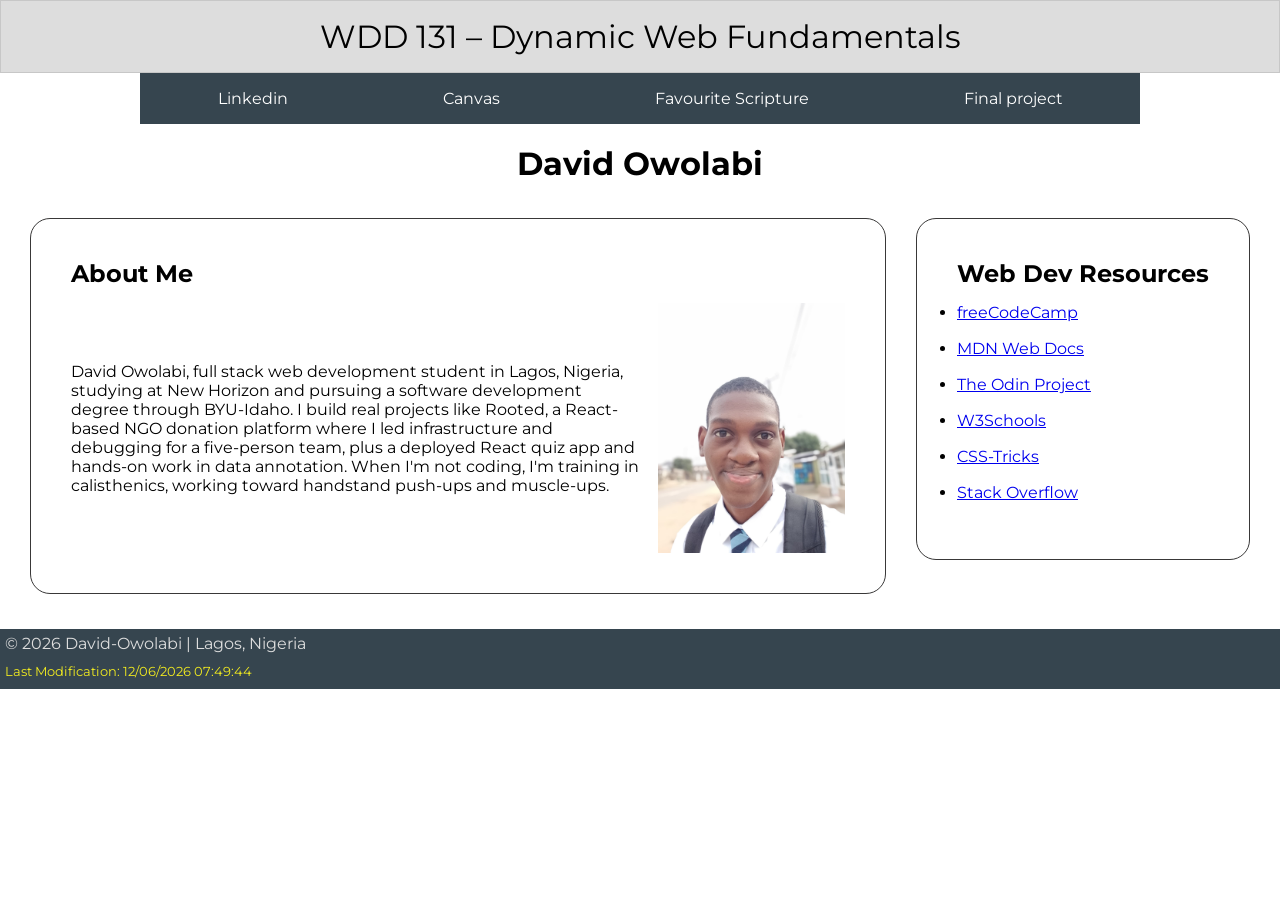
==== index.html @ bac99530 "Add initial HTML structure, JavaScript for date handling, and base CSS styles - Created index.html w" ====
<!doctype html>
<html lang="en">
  <head>
    <meta charset="UTF-8" />
    <meta name="viewport" content="width=device-width, initial-scale=1.0" />
    <meta
      name="description"
      content="WDD 131 – Dynamic Web Fundamentals | David Owolabi| This is a school profile webpage of David Owolabi"
    />
    <meta name="author" content="David Owolabi" />
    <link rel="stylesheet" href="styles/base.css" />
    <title>WDD 131 – Dynamic Web Fundamentals | David Owolabi</title>
    <script src="scripts/getdates.js" defer></script>
  </head>
  <body>
    <header>
      <span id="course-title">WDD 131 – Dynamic Web Fundamentals</span>
      <nav>
        <ul>
          <li><a href="www.linkedin.com/in/davidowolabi2">Linkedin</a></li>
          <li><a href="https://byupw.instructure.com/.">Canvas</a></li>
          <li>
            <a
              href="https://www.churchofjesuschrist.org/study/scriptures/nt/philip/4?lang=eng&id=p19#p19"
              >Favourite Scripture</a
            >
          </li>
          <li><a href="#">Final project</a></li>
        </ul>
      </nav>
    </header>
    <main>
      <h1>David Owolabi</h1>
      <div class="container">
        <section class="card about-me">
          <h2>About Me</h2>
          <div class="about-me-container">
            <p>
              David Owolabi, full stack web development student in Lagos,
              Nigeria, studying at New Horizon and pursuing a software
              development degree through BYU-Idaho. I build real projects like
              Rooted, a React-based NGO donation platform where I led
              infrastructure and debugging for a five-person team, plus a
              deployed React quiz app and hands-on work in data annotation. When
              I'm not coding, I'm training in calisthenics, working toward
              handstand push-ups and muscle-ups.
            </p>
            <img
              src="images/profile-image.jpg"
              alt="an image of a young man"
              height="250px"
            />
          </div>
        </section>
        <section class="card resources">
          <h2>Web Dev Resources</h2>
          <ul>
            <li><a href="freecodecamp.org">freeCodeCamp</a></li>
            <li><a href="mozilla.org">MDN Web Docs</a></li>
            <li><a href="theodinproject.com">The Odin Project</a></li>
            <li><a href="w3schools.com">W3Schools</a></li>
            <li><a href="https://css-tricks.com">CSS-Tricks</a></li>
            <li><a href="https://stackoverflow.com">Stack Overflow</a></li>
          </ul>
        </section>
      </div>
    </main>
    <footer>
      <p>
        <span id="current-year"></span>
        David-Owolabi | Lagos, Nigeria
      </p>
      <p id="lastModified"></p>
    </footer>
  </body>
</html>
---- styles/base.css ----
@import url("https://fonts.googleapis.com/css2?family=Montserrat&display=swap");
* {
  margin: 0;
  padding: 0;
  box-sizing: border-box;
}

body {
  font-family: "Montserrat", sans-serif;
}

#course-title {
  display: block;
  background-color: #ddd;
  padding: 1rem;
  border: 1px solid rgb(0 0 0 / 10%);
  font-size: 2rem;
  text-align: center;
}

nav {
  background-color: #36454f;
  margin: 0 auto;
  max-width: 1000px;
}
nav ul {
  list-style-type: none;
  display: flex;
  justify-content: space-around;
}

nav a {
  display: block;
  color: #fff;
  text-align: center;
  padding: 1rem;
  text-decoration: none;
}
nav a:hover {
  text-decoration: underline;
}

main {
  width: 100%;
  padding: 20px 15px;
}

h1 {
  text-align: center;
  margin-bottom: 20px;
}

h2{
    margin-bottom: 15px;
}

.container {
  display: grid;
  grid-template: auto 1fr;
}



.card {
  border: 1px solid rgb(57, 56, 56);
  border-radius: 20px;
  margin: 15px;
  padding: 40px;
}

.about-me-container{
    display: flex;
    align-items: center; 
    gap: 16px;
}

.about-me {
  grid-row: 1/3;
}
.resources {
  grid-row: 1/2;
}
.resources ul li{
  margin-bottom: 17px; 
}

footer{
    /* display: flex; */
    justify-items: center;
    background-color: #36454f;
    color: #ddd;
    height: 60px;
}

footer p{
    padding: 5px ;
}

#lastModified{
    color: rgb(244, 237, 31);
    font-size: small;
}
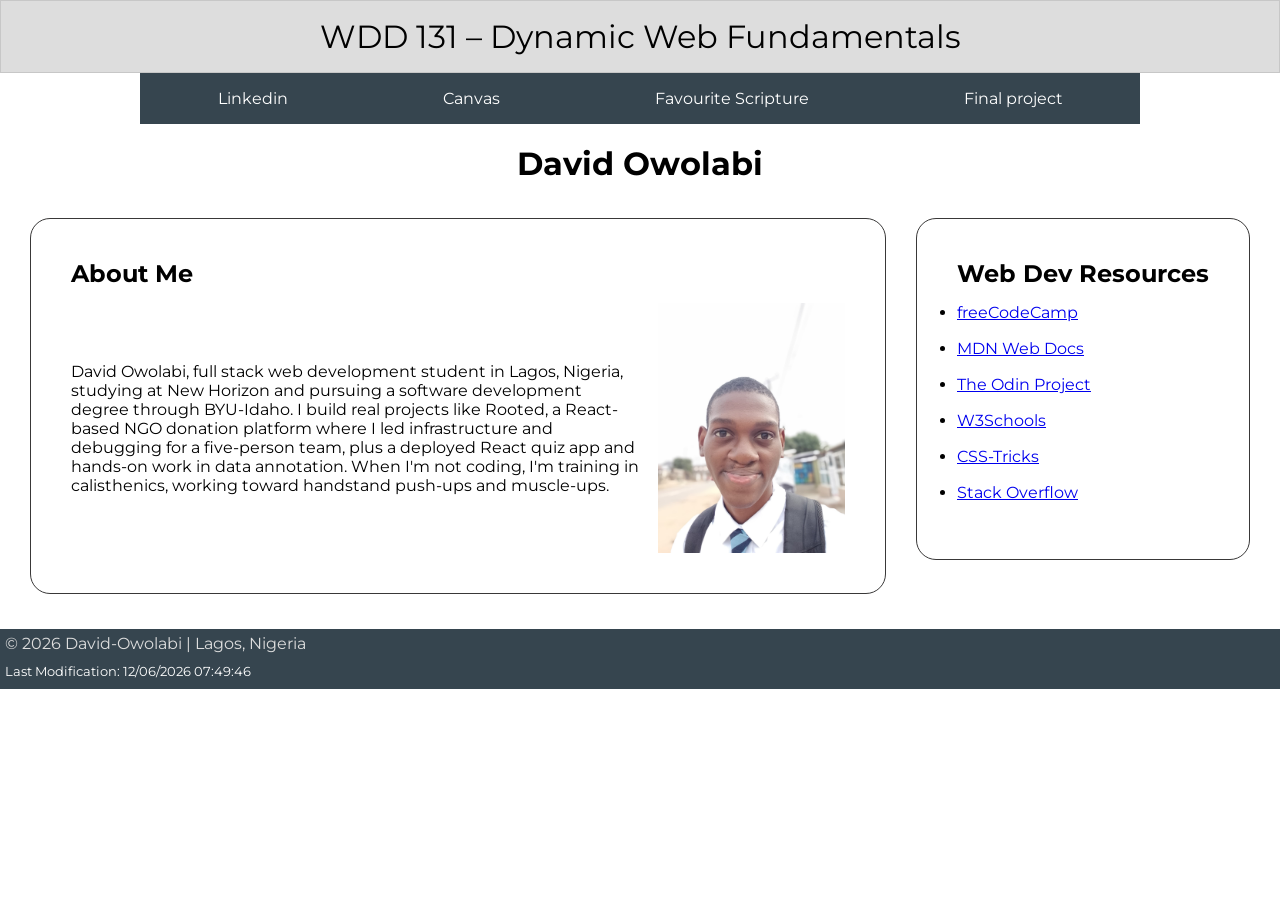
==== commit 78be8970: "Fix image height attribute in profile section" ====
--- a/index.html
+++ b/index.html
@@ -48,7 +48,7 @@
             <img
               src="images/profile-image.jpg"
               alt="an image of a young man"
-              height="250px"
+              height="250"
             />
           </div>
         </section>
--- a/styles/base.css
+++ b/styles/base.css
@@ -31,7 +31,7 @@
 
 nav a {
   display: block;
-  color: #fff;
+  color: white;
   text-align: center;
   padding: 1rem;
   text-decoration: none;
@@ -97,6 +97,6 @@
 }
 
 #lastModified{
-    color: rgb(244, 237, 31);
+    color: white;
     font-size: small;
 }
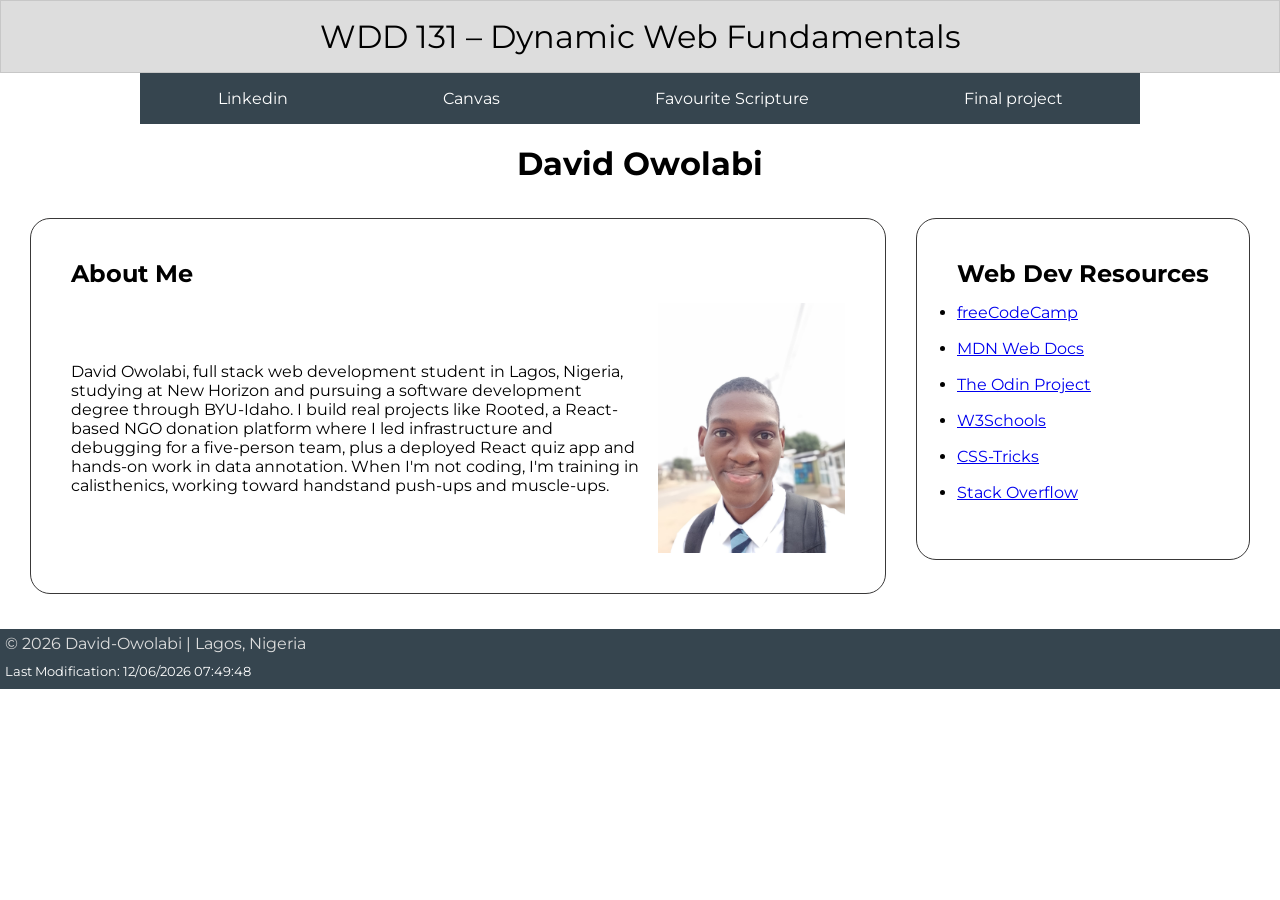
==== commit 28f50e0f: "Add Google Fonts and update CSS for improved typography" ====
--- a/index.html
+++ b/index.html
@@ -9,6 +9,12 @@
     />
     <meta name="author" content="David Owolabi" />
     <link rel="stylesheet" href="styles/base.css" />
+    <link rel="preconnect" href="https://fonts.googleapis.com" />
+    <link rel="preconnect" href="https://fonts.gstatic.com" crossorigin />
+    <link
+      href="https://fonts.googleapis.com/css2?family=Montserrat&display=swap"
+      rel="stylesheet"
+    />
     <title>WDD 131 – Dynamic Web Fundamentals | David Owolabi</title>
     <script src="scripts/getdates.js" defer></script>
   </head>
--- a/styles/base.css
+++ b/styles/base.css
@@ -1,4 +1,3 @@
-@import url("https://fonts.googleapis.com/css2?family=Montserrat&display=swap");
 * {
   margin: 0;
   padding: 0;
@@ -9,12 +8,14 @@
   font-family: "Montserrat", sans-serif;
 }
 
+header {
+  font-size: 2rem;
+}
 #course-title {
   display: block;
   background-color: #ddd;
   padding: 1rem;
   border: 1px solid rgb(0 0 0 / 10%);
-  font-size: 2rem;
   text-align: center;
 }
 
@@ -35,6 +36,7 @@
   text-align: center;
   padding: 1rem;
   text-decoration: none;
+  font-size: medium;
 }
 nav a:hover {
   text-decoration: underline;
@@ -50,16 +52,13 @@
   margin-bottom: 20px;
 }
 
-h2{
-    margin-bottom: 15px;
+h2 {
+  margin-bottom: 15px;
 }
 
 .container {
   display: grid;
-  grid-template: auto 1fr;
 }
-
-
 
 .card {
   border: 1px solid rgb(57, 56, 56);
@@ -68,10 +67,10 @@
   padding: 40px;
 }
 
-.about-me-container{
-    display: flex;
-    align-items: center; 
-    gap: 16px;
+.about-me-container {
+  display: flex;
+  align-items: center;
+  gap: 16px;
 }
 
 .about-me {
@@ -80,23 +79,23 @@
 .resources {
   grid-row: 1/2;
 }
-.resources ul li{
-  margin-bottom: 17px; 
+.resources ul li {
+  margin-bottom: 17px;
 }
 
-footer{
-    /* display: flex; */
-    justify-items: center;
-    background-color: #36454f;
-    color: #ddd;
-    height: 60px;
+footer {
+  /* display: flex; */
+  justify-items: center;
+  background-color: #36454f;
+  color: #ddd;
+  height: 60px;
 }
 
-footer p{
-    padding: 5px ;
+footer p {
+  padding: 5px;
 }
 
-#lastModified{
-    color: white;
-    font-size: small;
-}+#lastModified {
+  color: white;
+  font-size: small;
+}
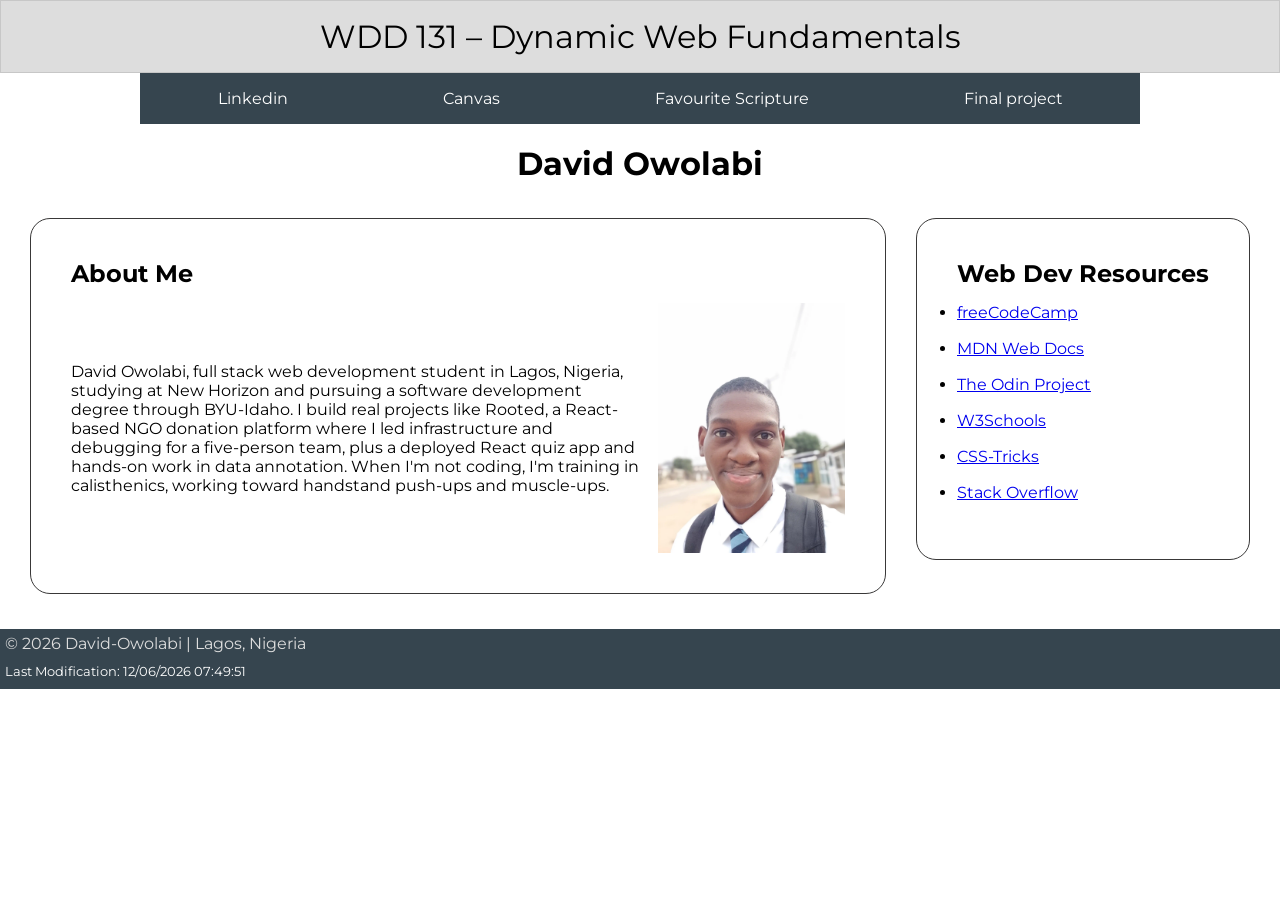
==== commit 83be36f0: "Refactor code structure for improved readability and maintainability" ====
--- a/index.html
+++ b/index.html
@@ -52,7 +52,7 @@
               handstand push-ups and muscle-ups.
             </p>
             <img
-              src="images/profile-image.jpg"
+              src="images/profile-image.webp"
               alt="an image of a young man"
               height="250"
             />
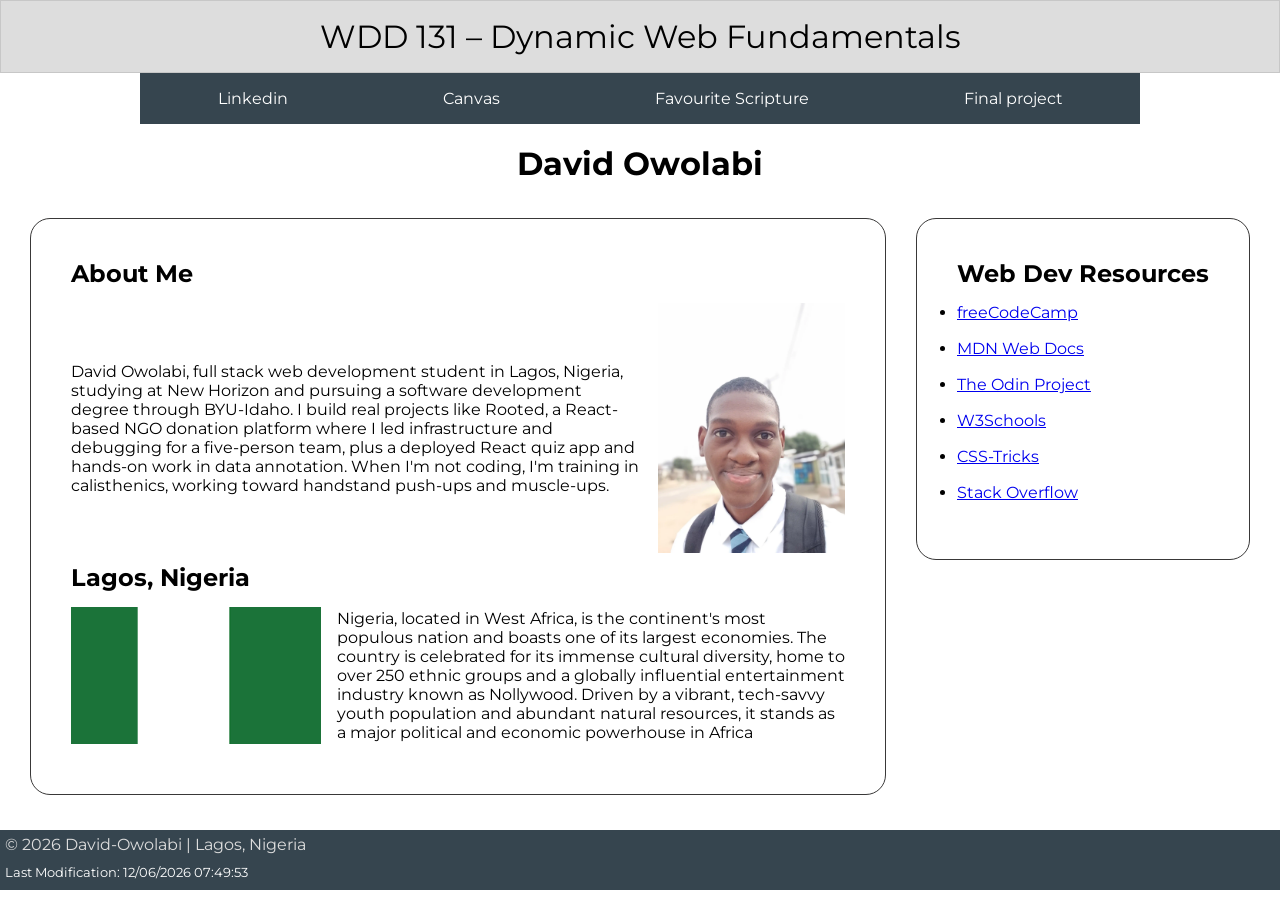
==== commit 60fa3556: "Add about me section with Nigeria flag and description; update CSS for h2 margin" ====
--- a/index.html
+++ b/index.html
@@ -57,6 +57,23 @@
               height="250"
             />
           </div>
+          <h2>Lagos, Nigeria</h2>
+          <div class="about-me-container">
+          <img
+            src="images/nigeria-flag.png"
+            alt="an image of the nigeria-flag"
+            width="250"
+          />
+          <p>
+            Nigeria, located in West Africa, is the continent's most populous
+            nation and boasts one of its largest economies. The country is
+            celebrated for its immense cultural diversity, home to over 250
+            ethnic groups and a globally influential entertainment industry
+            known as Nollywood. Driven by a vibrant, tech-savvy youth population
+            and abundant natural resources, it stands as a major political and
+            economic powerhouse in Africa
+          </p>
+          </div>
         </section>
         <section class="card resources">
           <h2>Web Dev Resources</h2>
--- a/styles/base.css
+++ b/styles/base.css
@@ -71,6 +71,7 @@
   display: flex;
   align-items: center;
   gap: 16px;
+  margin-bottom: 10px;
 }
 
 .about-me {
